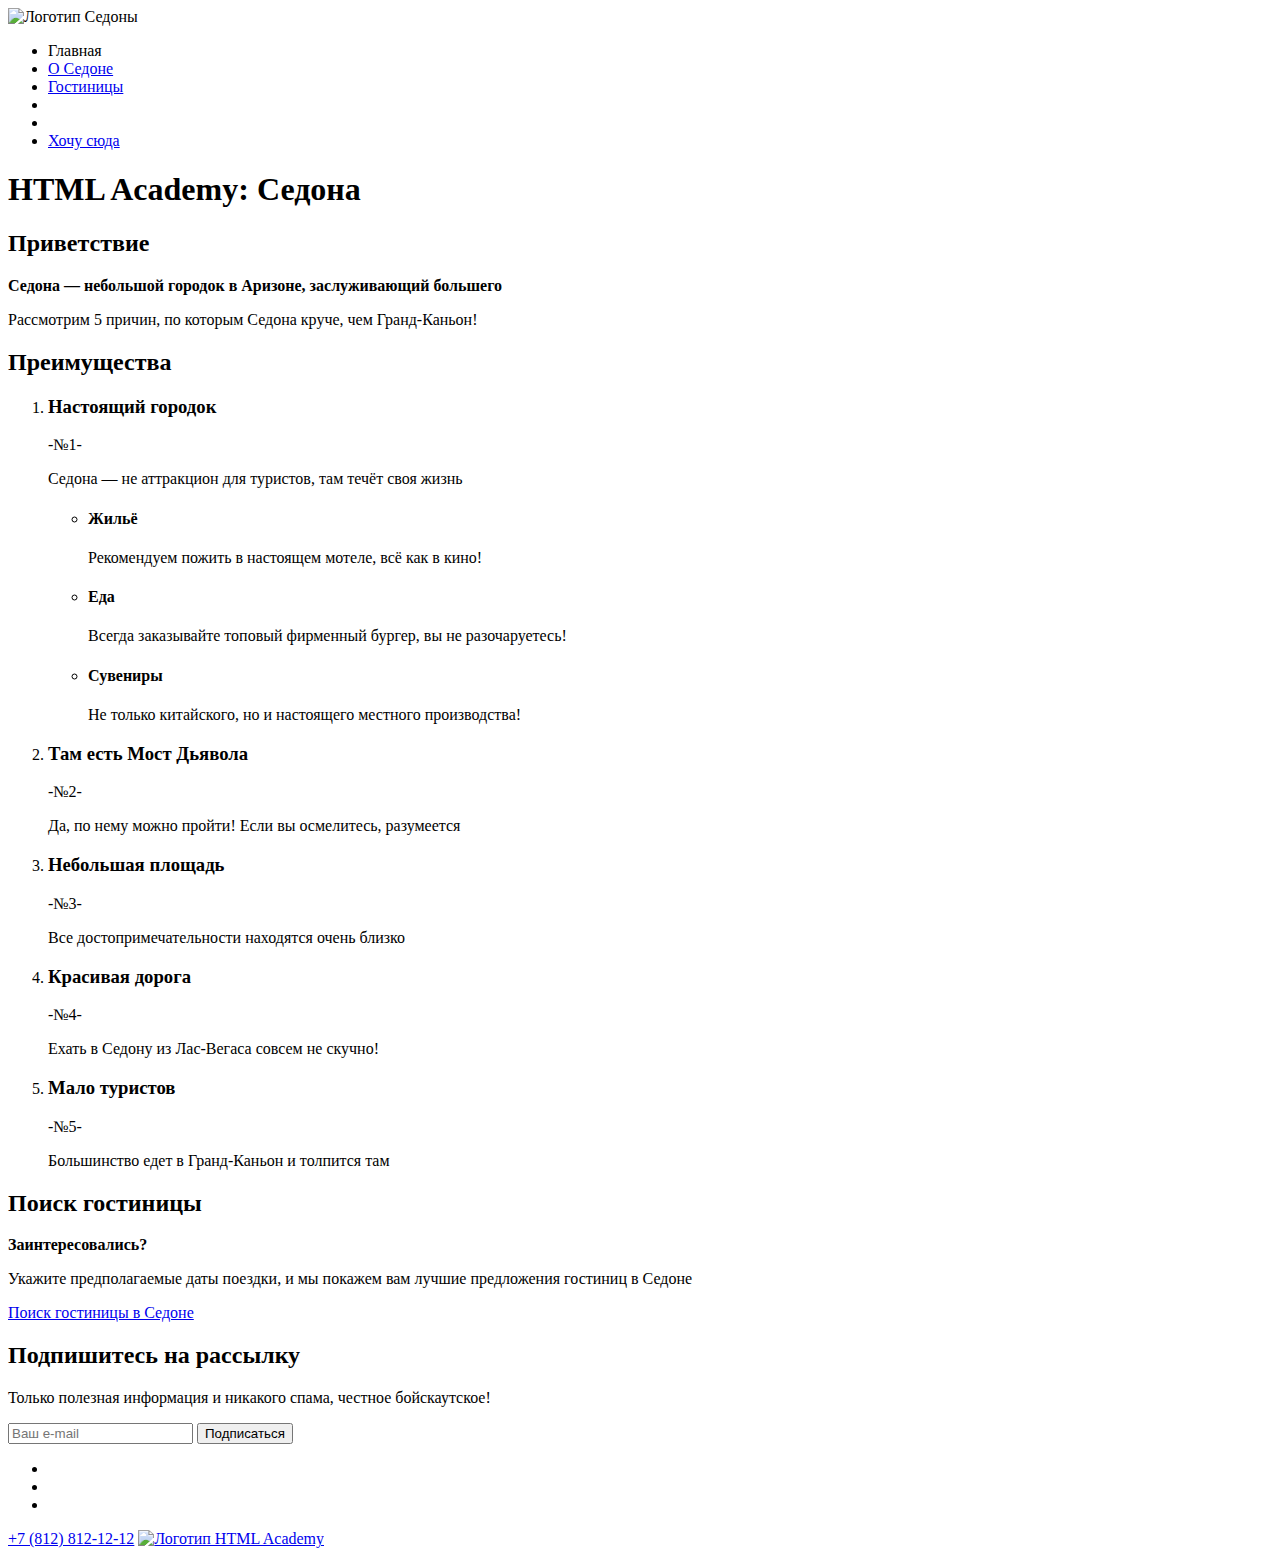
==== index.html @ ece6b06f "Merge pull request #2 from Nevetry/master" ====
<!DOCTYPE html>
<html lang="ru">
  <head>
    <meta charset="utf-8">
    <title>HTML Academy: Седона</title>
  </head>
  <body>
    <header class="header">
      <a class="logo"><img src="" alt="Логотип Седоны"></a>
      <nav class="menu">
        <ul class="menu-list">
          <li class="menu-item">
            <a class="menu-link">Главная</a>
          </li>
          <li class="menu-item">
            <a class="menu-link" href="#">О Седоне</a>
          </li>
          <li class="menu-item">
            <a class="menu-link" href="catalog.html">Гостиницы</a>
          </li>
          <li class="menu-item">
            <a class="menu-link" href="#" aria-label="Поиск"></a>
          </li>
          <li class="menu-item">
            <a class="menu-link" href="#" aria-label="Понравилось"></a>
          </li>
          <li class="menu-item">
            <a class="menu-link" href="#">Хочу сюда</a>
          </li>          
        </ul>
      </nav>
    </header>
    <main>
      <h1 class="visually-hidden">HTML Academy: Седона</h1>
      <section class="greeting">
        <h2 class="visually-hidden">Приветствие</h2>
        <b>Седона — небольшой городок в Аризоне, заслуживающий большего</b>
        <p>Рассмотрим 5 причин, по которым Седона круче, чем Гранд-Каньон!</p>
      </section>
      <section class="advantages">
        <h2 class="visually-hidden">Преимущества</h2>
        <ol>
          <li>
            <h3>Настоящий городок</h3>
            <span>-№1-</span>
            <p>Седона — не аттракцион для туристов, там течёт своя жизнь</p>
            <ul>
              <li>
                <h4>Жильё</h4>
                <p>Рекомендуем пожить в настоящем мотеле, всё как в кино!</p>
              </li>
              <li>
                <h4>Еда</h4>
                <p>Всегда заказывайте топовый фирменный бургер, вы не разочаруетесь!</p>
              </li>
              <li>
                <h4>Сувениры</h4>
                <p>Не только китайского, но и настоящего местного производства!</p>
              </li>
            </ul>
          </li>
          <li>
            <h3>Там есть Мост Дьявола</h3>
            <span>-№2-</span>
            <p>Да, по нему можно пройти! Если вы осмелитесь, разумеется</p>
          </li>
          <li>
            <h3>Небольшая площадь</h3>
            <span>-№3-</span>
            <p>Все достопримечательности находятся очень близко</p>
          </li>
          <li>
            <h3>Красивая дорога</h3>
            <span>-№4-</span>
            <p>Ехать в Седону из Лас-Вегаса совсем не скучно!</p>
          </li>
          <li>
            <h3>Мало туристов</h3>
            <span>-№5-</span>
            <p>Большинство едет в Гранд-Каньон и толпится там</p>
          </li>
        </ol>
      </section>
      <section>
        <h2 class="visually-hidden">Поиск гостиницы</h2>
        <b>Заинтересовались?</b>
        <p>Укажите предполагаемые даты поездки, и мы покажем вам лучшие предложения гостиниц в Седоне</p>
        <a href="catalog.html">Поиск гостиницы в Седоне</a>
      </section>
      <section>
        <h2>Подпишитесь на рассылку</h2>
        <p>Только полезная информация и никакого спама, честное бойскаутское!</p>
        <form action="https://echo.htmlacademy.ru/" method="post">
          <input type="email" name="email" placeholder="Ваш e-mail" required>
          <button>Подписаться</button>
        </form>
      </section>
    </main>
    <footer>
      <ul>
        <li>
          <a href="#" aria-label="Twitter"></a>
        </li>
        <li>
          <a href="#" aria-label="Facebook"></a>
        </li>
        <li>
          <a href="#" aria-label="YouTube"></a>
      </ul>
      <a href="tel:88128121212">+7 (812) 812-12-12</a>
      <a class="logo" href="https://htmlacademy.ru/intensive/htmlcss"><img src="" alt="Логотип HTML Academy"></a>
    </footer>
  </body>
</html>
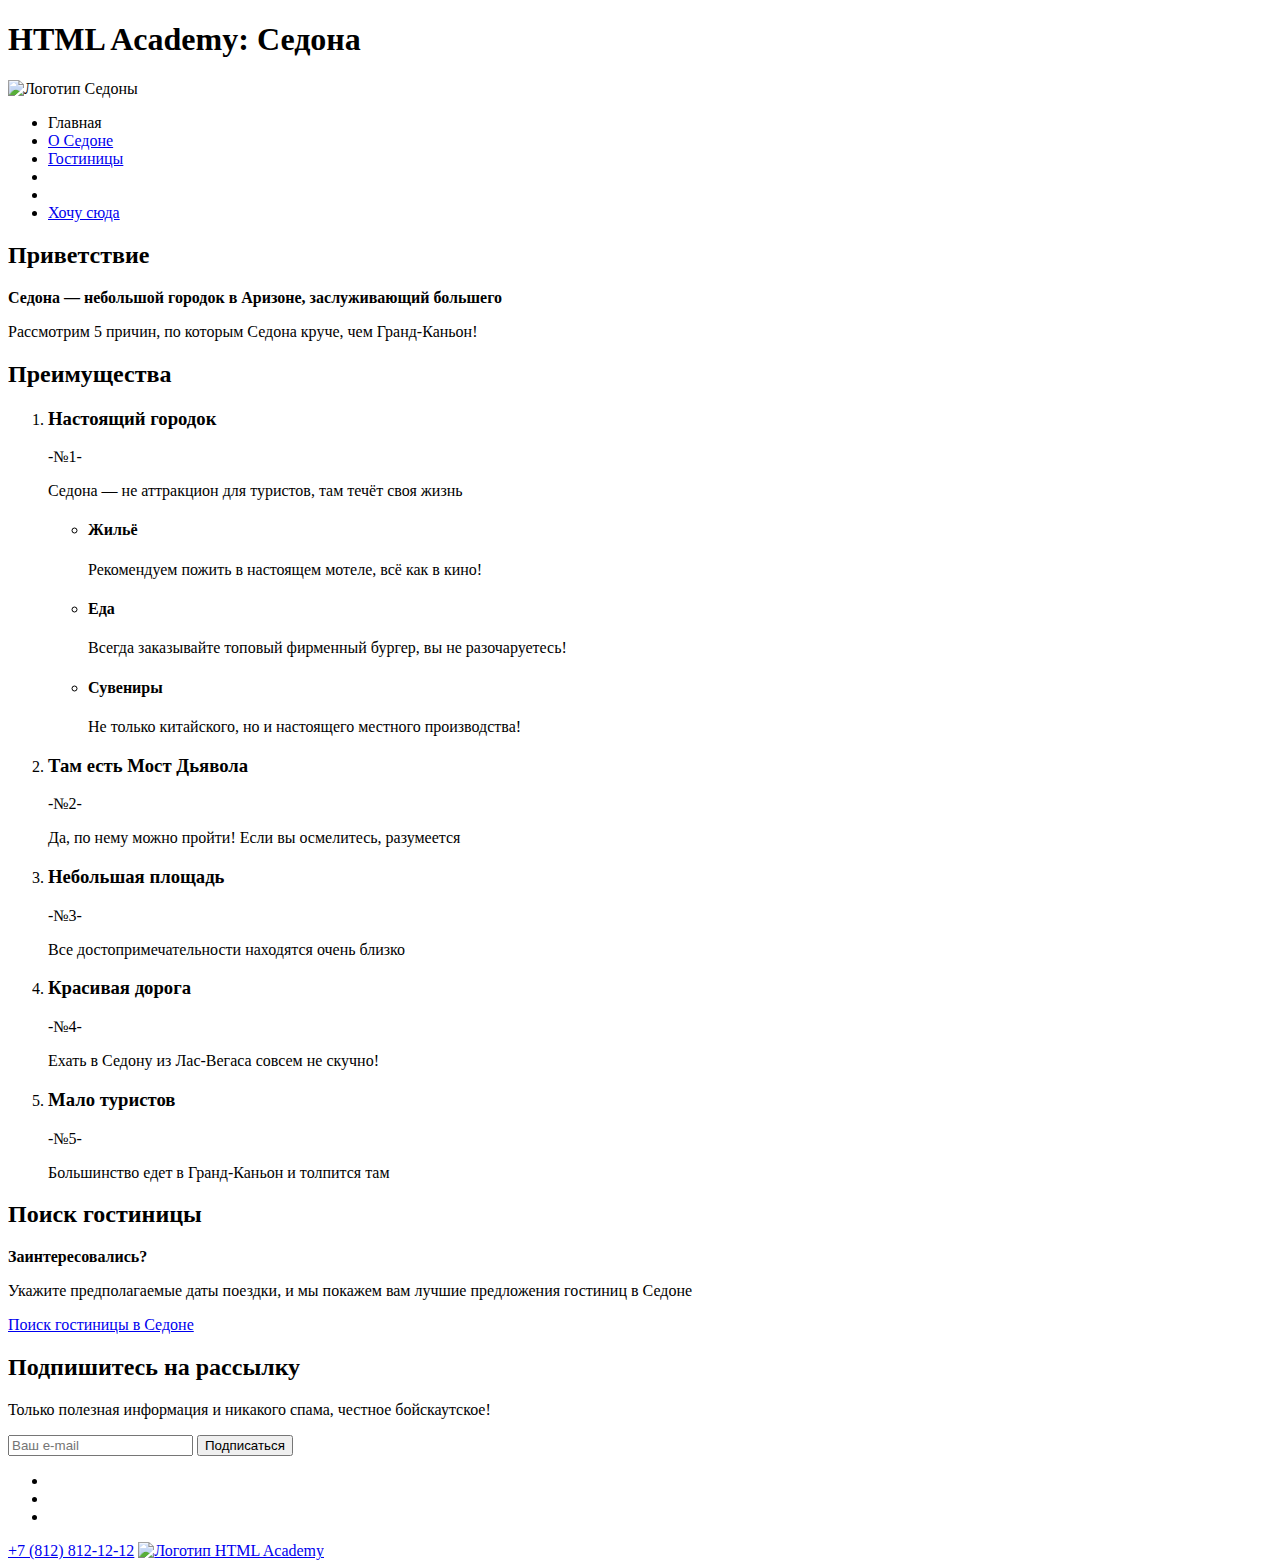
==== commit 740461d7: "Исправляет ошибки" ====
--- a/index.html
+++ b/index.html
@@ -1,114 +1,117 @@
 <!DOCTYPE html>
 <html lang="ru">
-  <head>
-    <meta charset="utf-8">
-    <title>HTML Academy: Седона</title>
-  </head>
-  <body>
-    <header class="header">
-      <a class="logo"><img src="" alt="Логотип Седоны"></a>
-      <nav class="menu">
-        <ul class="menu-list">
-          <li class="menu-item">
-            <a class="menu-link">Главная</a>
-          </li>
-          <li class="menu-item">
-            <a class="menu-link" href="#">О Седоне</a>
-          </li>
-          <li class="menu-item">
-            <a class="menu-link" href="catalog.html">Гостиницы</a>
-          </li>
-          <li class="menu-item">
-            <a class="menu-link" href="#" aria-label="Поиск"></a>
-          </li>
-          <li class="menu-item">
-            <a class="menu-link" href="#" aria-label="Понравилось"></a>
-          </li>
-          <li class="menu-item">
-            <a class="menu-link" href="#">Хочу сюда</a>
-          </li>          
-        </ul>
-      </nav>
-    </header>
-    <main>
-      <h1 class="visually-hidden">HTML Academy: Седона</h1>
-      <section class="greeting">
-        <h2 class="visually-hidden">Приветствие</h2>
-        <b>Седона — небольшой городок в Аризоне, заслуживающий большего</b>
-        <p>Рассмотрим 5 причин, по которым Седона круче, чем Гранд-Каньон!</p>
-      </section>
-      <section class="advantages">
-        <h2 class="visually-hidden">Преимущества</h2>
-        <ol>
-          <li>
-            <h3>Настоящий городок</h3>
-            <span>-№1-</span>
-            <p>Седона — не аттракцион для туристов, там течёт своя жизнь</p>
-            <ul>
-              <li>
-                <h4>Жильё</h4>
-                <p>Рекомендуем пожить в настоящем мотеле, всё как в кино!</p>
-              </li>
-              <li>
-                <h4>Еда</h4>
-                <p>Всегда заказывайте топовый фирменный бургер, вы не разочаруетесь!</p>
-              </li>
-              <li>
-                <h4>Сувениры</h4>
-                <p>Не только китайского, но и настоящего местного производства!</p>
-              </li>
-            </ul>
-          </li>
-          <li>
-            <h3>Там есть Мост Дьявола</h3>
-            <span>-№2-</span>
-            <p>Да, по нему можно пройти! Если вы осмелитесь, разумеется</p>
-          </li>
-          <li>
-            <h3>Небольшая площадь</h3>
-            <span>-№3-</span>
-            <p>Все достопримечательности находятся очень близко</p>
-          </li>
-          <li>
-            <h3>Красивая дорога</h3>
-            <span>-№4-</span>
-            <p>Ехать в Седону из Лас-Вегаса совсем не скучно!</p>
-          </li>
-          <li>
-            <h3>Мало туристов</h3>
-            <span>-№5-</span>
-            <p>Большинство едет в Гранд-Каньон и толпится там</p>
-          </li>
-        </ol>
-      </section>
-      <section>
-        <h2 class="visually-hidden">Поиск гостиницы</h2>
-        <b>Заинтересовались?</b>
-        <p>Укажите предполагаемые даты поездки, и мы покажем вам лучшие предложения гостиниц в Седоне</p>
-        <a href="catalog.html">Поиск гостиницы в Седоне</a>
-      </section>
-      <section>
-        <h2>Подпишитесь на рассылку</h2>
-        <p>Только полезная информация и никакого спама, честное бойскаутское!</p>
-        <form action="https://echo.htmlacademy.ru/" method="post">
-          <input type="email" name="email" placeholder="Ваш e-mail" required>
-          <button>Подписаться</button>
-        </form>
-      </section>
-    </main>
-    <footer>
-      <ul>
+
+<head>
+  <meta charset="utf-8">
+  <title>HTML Academy: Седона</title>
+</head>
+
+<body>
+  <h1 class="visually-hidden">HTML Academy: Седона</h1>
+  <header class="header">
+    <a class="logo"><img src="" alt="Логотип Седоны"></a>
+    <nav class="menu" aria-label="Главная навигация по сайту">
+      <ul class="menu-list">
+        <li class="menu-item">
+          <a class="menu-link">Главная</a>
+        </li>
+        <li class="menu-item">
+          <a class="menu-link" href="#">О Седоне</a>
+        </li>
+        <li class="menu-item">
+          <a class="menu-link" href="catalog.html">Гостиницы</a>
+        </li>
+        <li class="menu-item">
+          <a class="menu-link" href="#" aria-label="Поиск"></a>
+        </li>
+        <li class="menu-item">
+          <a class="menu-link" href="#" aria-label="Понравилось"></a>
+        </li>
+        <li class="menu-item">
+          <a class="menu-link" href="#">Хочу сюда</a>
+        </li>
+      </ul>
+    </nav>
+  </header>
+  <main>
+    <section class="greeting">
+      <h2 class="visually-hidden">Приветствие</h2>
+      <b>Седона — небольшой городок в Аризоне, заслуживающий большего</b>
+      <p>Рассмотрим 5 причин, по которым Седона круче, чем Гранд-Каньон!</p>
+    </section>
+    <section class="advantages">
+      <h2 class="visually-hidden">Преимущества</h2>
+      <ol>
         <li>
-          <a href="#" aria-label="Twitter"></a>
+          <h3>Настоящий городок</h3>
+          <span>-№1-</span>
+          <p>Седона — не аттракцион для туристов, там течёт своя жизнь</p>
+          <ul>
+            <li>
+              <h4>Жильё</h4>
+              <p>Рекомендуем пожить в настоящем мотеле, всё как в кино!</p>
+            </li>
+            <li>
+              <h4>Еда</h4>
+              <p>Всегда заказывайте топовый фирменный бургер, вы не разочаруетесь!</p>
+            </li>
+            <li>
+              <h4>Сувениры</h4>
+              <p>Не только китайского, но и настоящего местного производства!</p>
+            </li>
+          </ul>
         </li>
         <li>
-          <a href="#" aria-label="Facebook"></a>
+          <h3>Там есть Мост Дьявола</h3>
+          <span>-№2-</span>
+          <p>Да, по нему можно пройти! Если вы осмелитесь, разумеется</p>
         </li>
         <li>
-          <a href="#" aria-label="YouTube"></a>
-      </ul>
-      <a href="tel:88128121212">+7 (812) 812-12-12</a>
-      <a class="logo" href="https://htmlacademy.ru/intensive/htmlcss"><img src="" alt="Логотип HTML Academy"></a>
-    </footer>
-  </body>
+          <h3>Небольшая площадь</h3>
+          <span>-№3-</span>
+          <p>Все достопримечательности находятся очень близко</p>
+        </li>
+        <li>
+          <h3>Красивая дорога</h3>
+          <span>-№4-</span>
+          <p>Ехать в Седону из Лас-Вегаса совсем не скучно!</p>
+        </li>
+        <li>
+          <h3>Мало туристов</h3>
+          <span>-№5-</span>
+          <p>Большинство едет в Гранд-Каньон и толпится там</p>
+        </li>
+      </ol>
+    </section>
+    <section>
+      <h2 class="visually-hidden">Поиск гостиницы</h2>
+      <b>Заинтересовались?</b>
+      <p>Укажите предполагаемые даты поездки, и мы покажем вам лучшие предложения гостиниц в Седоне</p>
+      <a href="catalog.html">Поиск гостиницы в Седоне</a>
+    </section>
+    <section>
+      <h2>Подпишитесь на рассылку</h2>
+      <p>Только полезная информация и никакого спама, честное бойскаутское!</p>
+      <form action="https://echo.htmlacademy.ru/" method="post">
+        <input type="email" name="email" placeholder="Ваш e-mail" required>
+        <button>Подписаться</button>
+      </form>
+    </section>
+  </main>
+  <footer>
+    <ul>
+      <li>
+        <a href="#" aria-label="Twitter"></a>
+      </li>
+      <li>
+        <a href="#" aria-label="Facebook"></a>
+      </li>
+      <li>
+        <a href="#" aria-label="YouTube"></a>
+    </ul>
+    <a href="tel:88128121212">+7 (812) 812-12-12</a>
+    <a class="logo" href="https://htmlacademy.ru/intensive/htmlcss"><img src="" alt="Логотип HTML Academy"></a>
+  </footer>
+</body>
+
 </html>
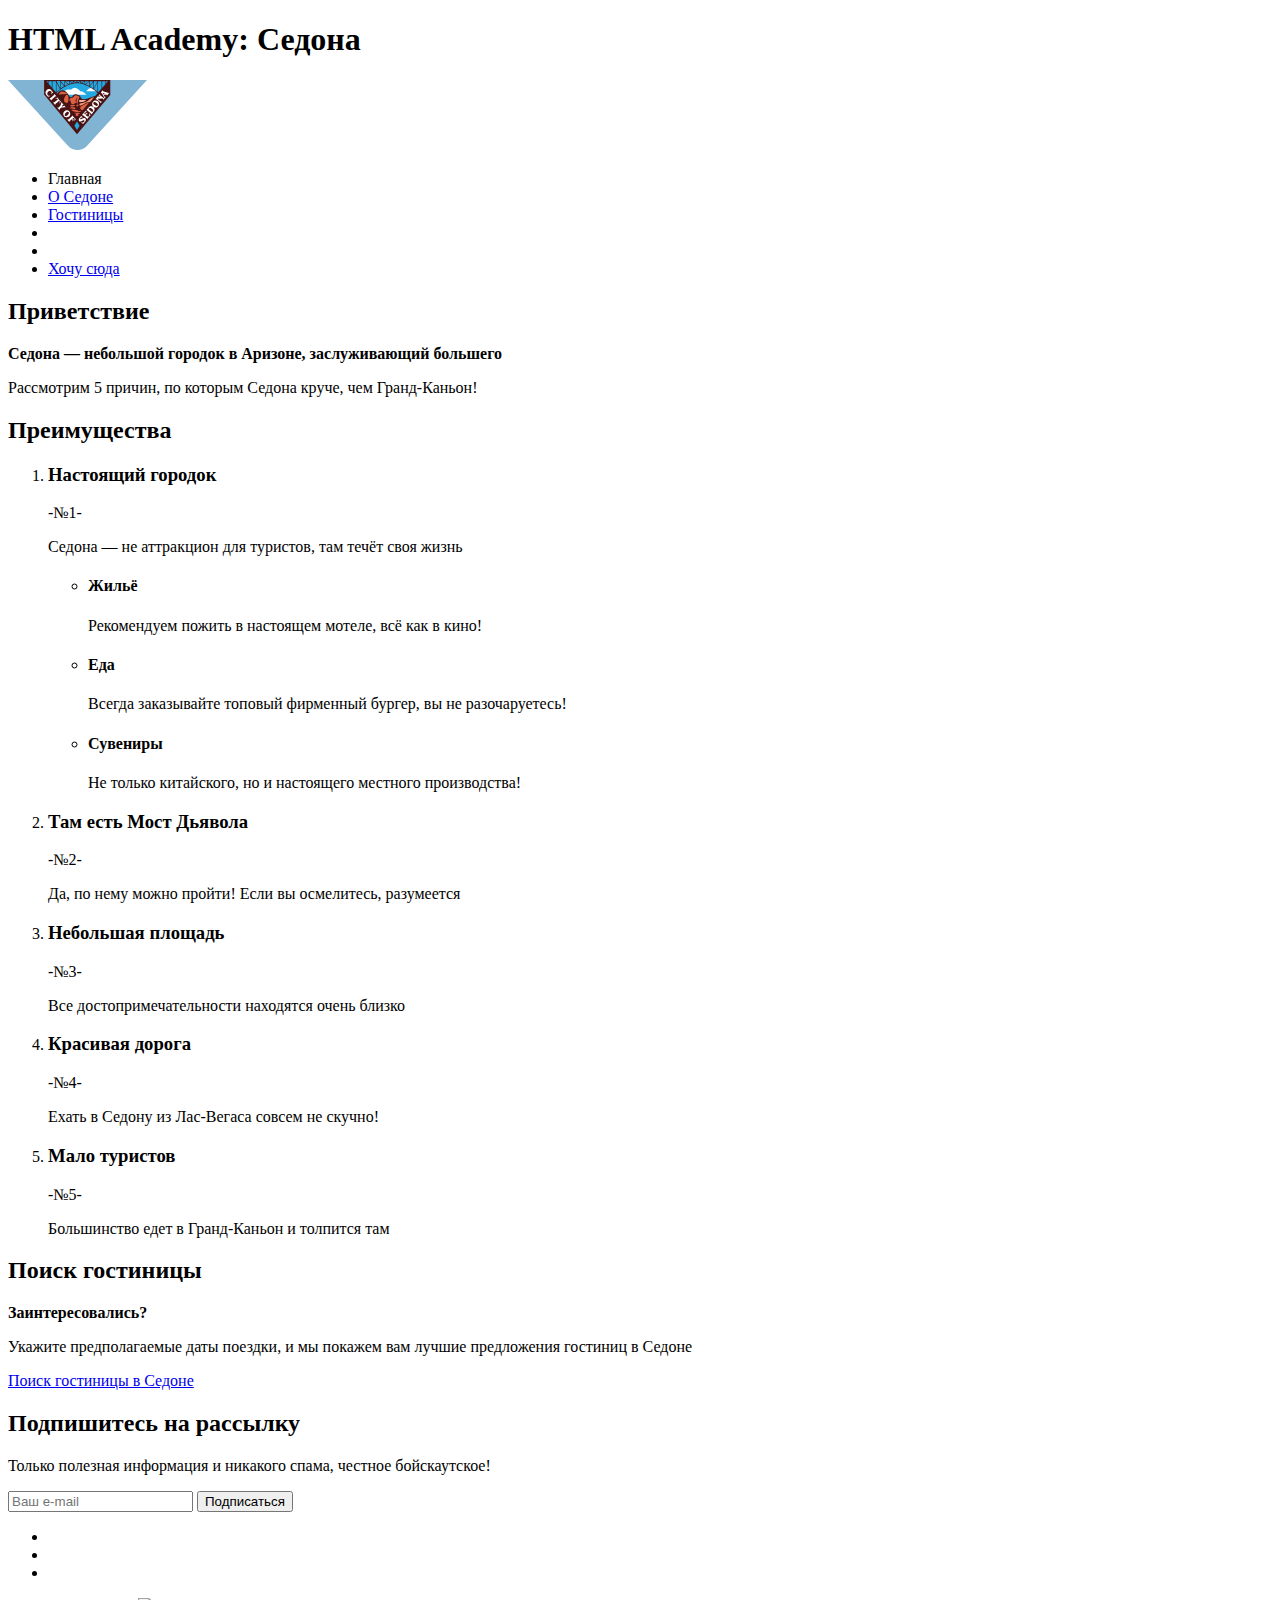
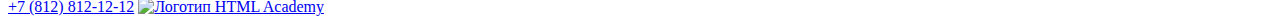
==== commit 4dd68c9c: "Экспортирует и подключает изображения" ====
--- a/index.html
+++ b/index.html
@@ -4,12 +4,13 @@
 <head>
   <meta charset="utf-8">
   <title>HTML Academy: Седона</title>
+  <link rel="stylesheet" href="styles/styles.css">
 </head>
 
 <body>
   <h1 class="visually-hidden">HTML Academy: Седона</h1>
   <header class="header">
-    <a class="logo"><img src="" alt="Логотип Седоны"></a>
+    <a class="logo"><img src="images/logo_sedona.svg" width="139" height="70" alt="Логотип Седоны"></a>
     <nav class="menu" aria-label="Главная навигация по сайту">
       <ul class="menu-list">
         <li class="menu-item">
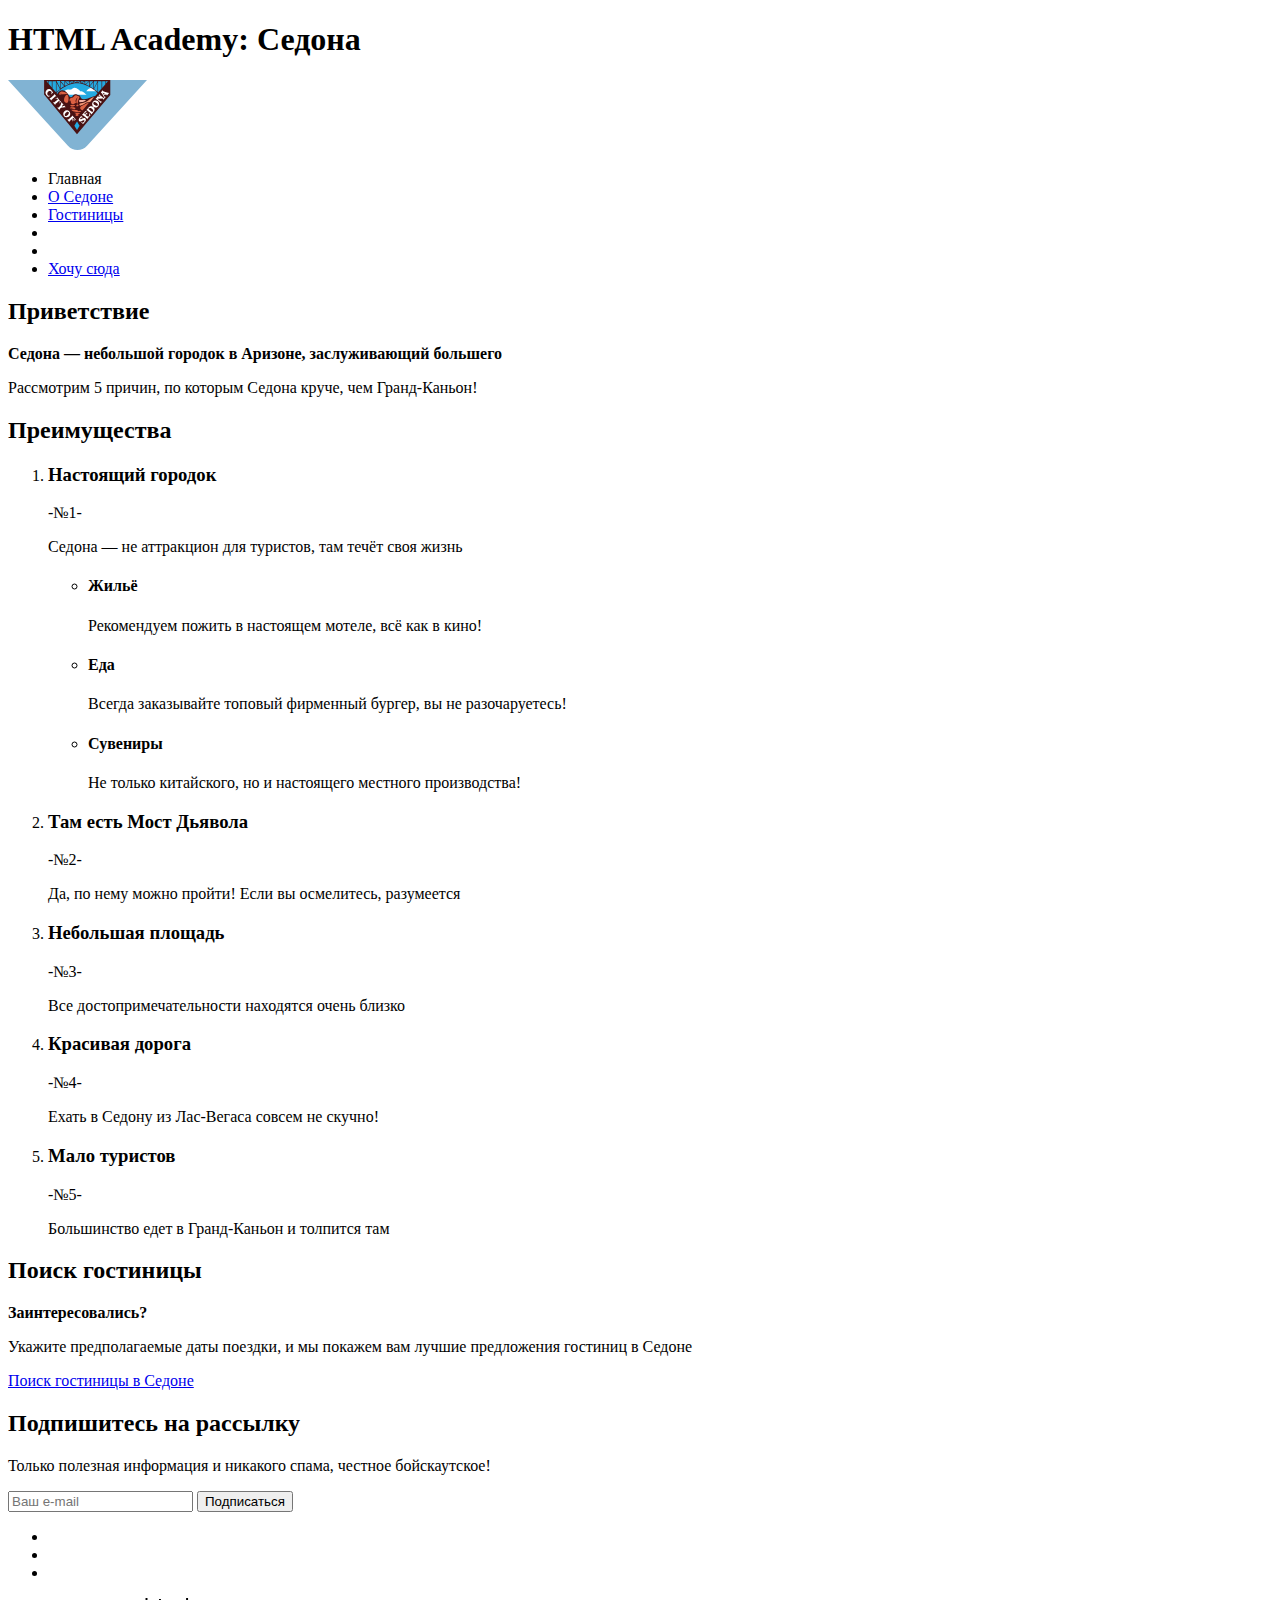
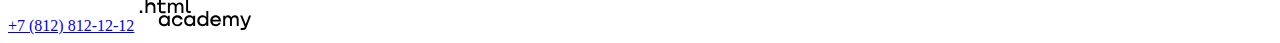
==== commit 3b81798d: "Вносит изменения" ====
--- a/index.html
+++ b/index.html
@@ -111,7 +111,7 @@
         <a href="#" aria-label="YouTube"></a>
     </ul>
     <a href="tel:88128121212">+7 (812) 812-12-12</a>
-    <a class="logo" href="https://htmlacademy.ru/intensive/htmlcss"><img src="" alt="Логотип HTML Academy"></a>
+    <a class="logo" href="https://htmlacademy.ru/intensive/htmlcss"><img src="images/logo-htmlacademy.svg" width="114.9" height="32.9" alt="Логотип HTML Academy"></a>
   </footer>
 </body>
 
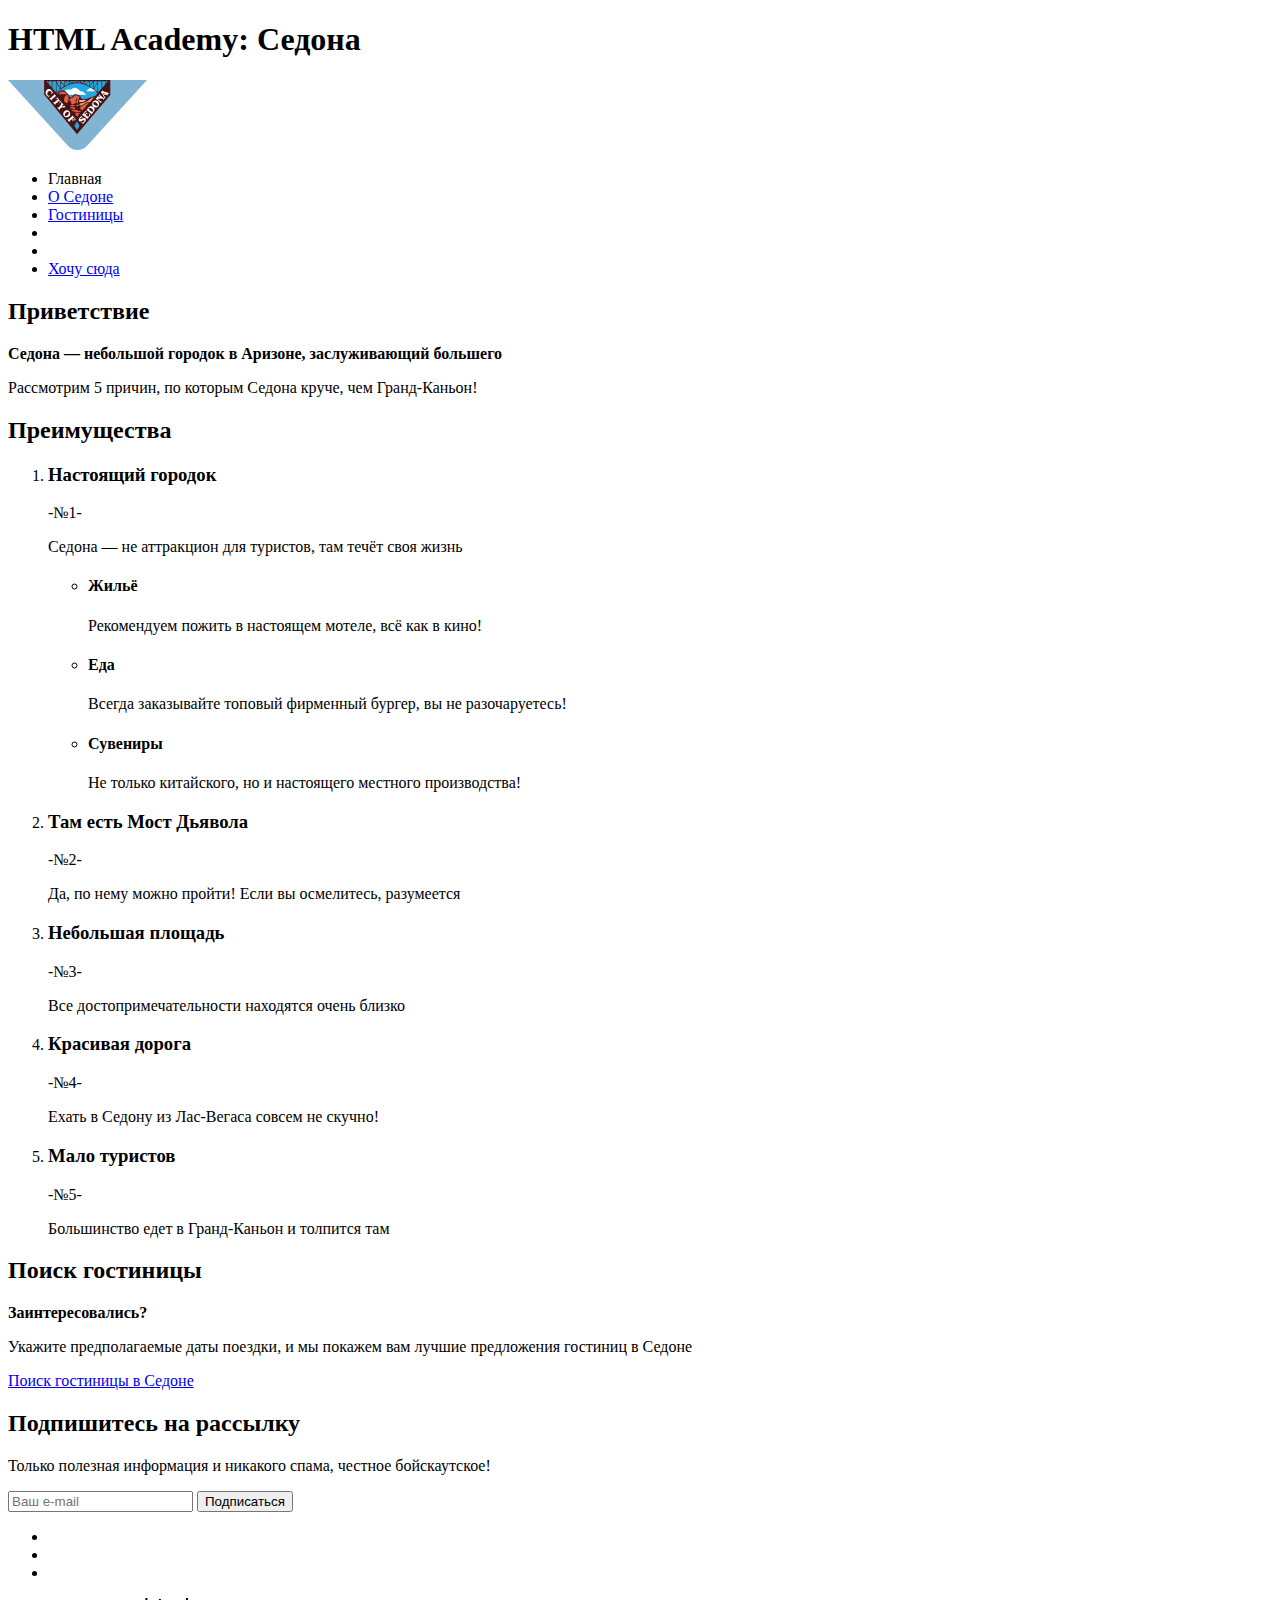
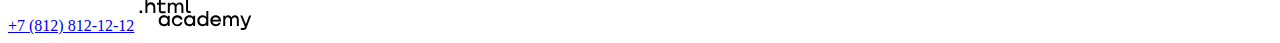
==== commit 66427974: "Вносит изменения" ====
--- a/index.html
+++ b/index.html
@@ -111,7 +111,7 @@
         <a href="#" aria-label="YouTube"></a>
     </ul>
     <a href="tel:88128121212">+7 (812) 812-12-12</a>
-    <a class="logo" href="https://htmlacademy.ru/intensive/htmlcss"><img src="images/logo-htmlacademy.svg" width="114.9" height="32.9" alt="Логотип HTML Academy"></a>
+    <a class="logo" href="https://htmlacademy.ru/intensive/htmlcss"><img src="images/logo-htmlacademy.svg" width="115" height="33" alt="Логотип HTML Academy"></a>
   </footer>
 </body>
 
